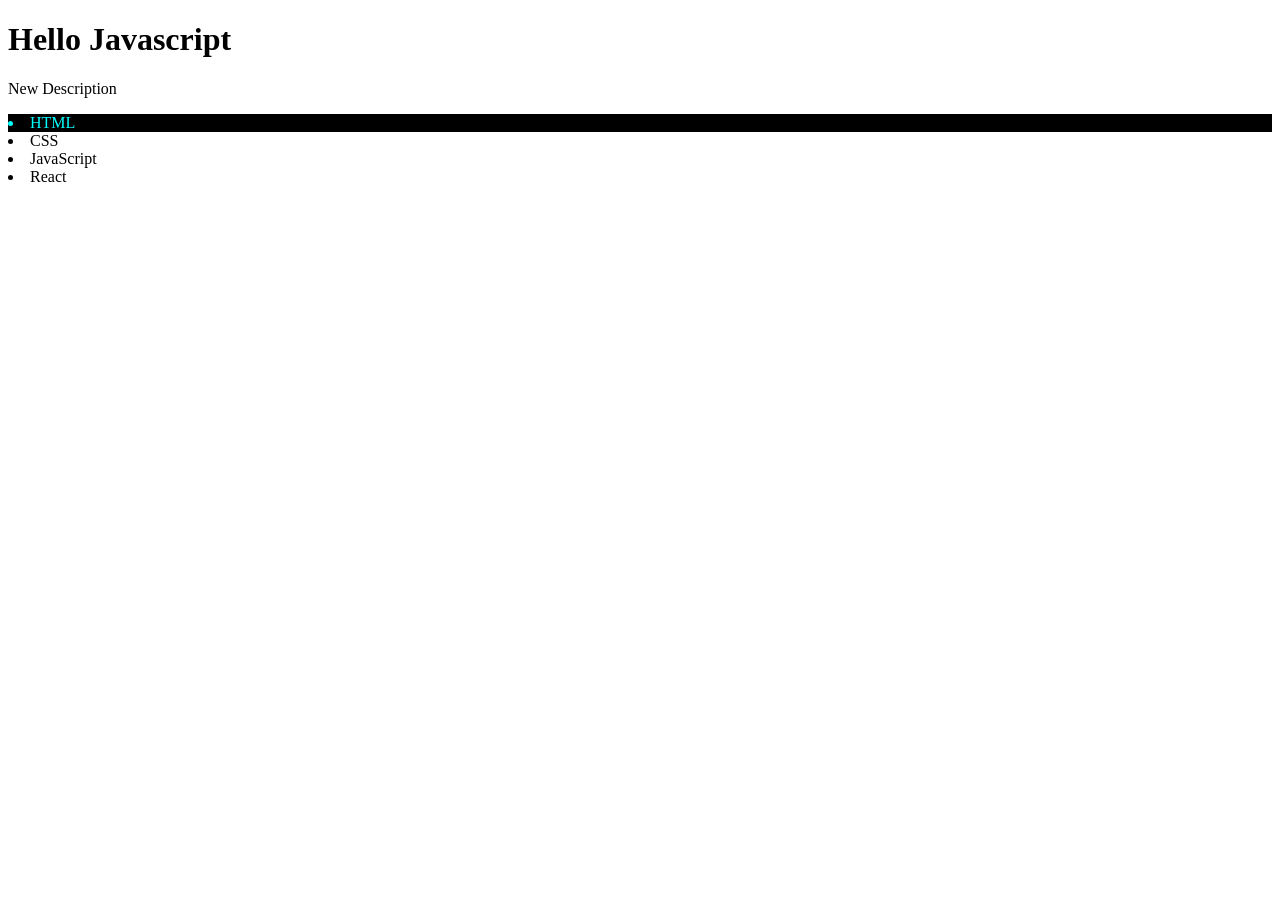
==== assignments/index.html @ 6ccf0296 "DOM part - 1" ====
<!DOCTYPE html>
<html lang="en">
<head>
    <meta charset="UTF-8">
    <meta name="viewport" content="width=device-width, initial-scale=1.0">
    <link rel="stylesheet" href="style.css">
    <title>Document</title>
</head>
<body>
    <h1 id="title">Welcome</h1>
    <p id="description">Old text</p>

    <li class="item">HTML</li>
    <li class="item">CSS</li>
    <li class="item">JavaScript</li>
    <li class="item">React</li>

    <p id="massage"></p>

    <script src="DOM.js"></script>
</body>
</html>
---- assignments/style.css ----
.changeColor{
    color: aqua;
    background: #000;
}
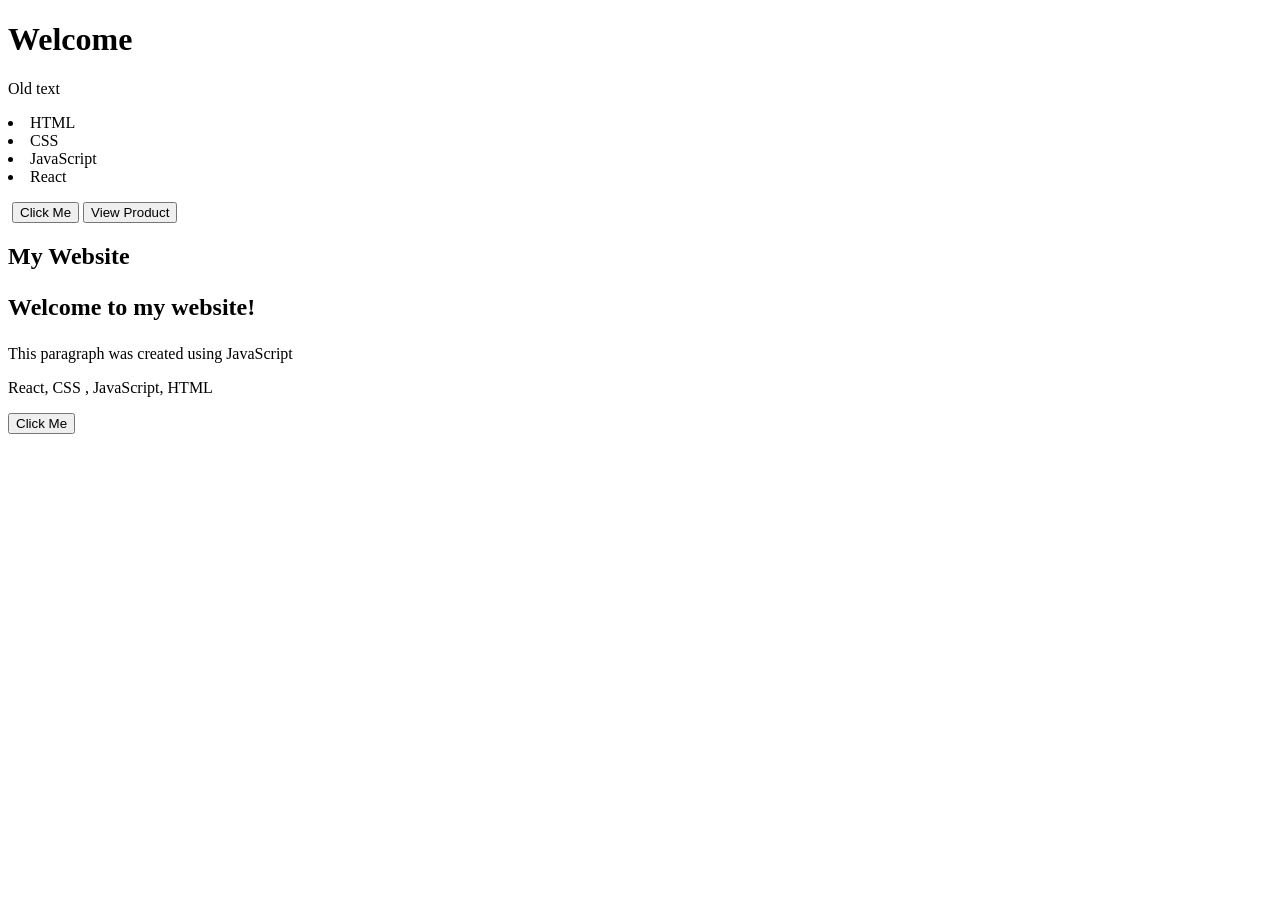
==== commit 803eaef9: "DOM assignment" ====
--- a/assignments/index.html
+++ b/assignments/index.html
@@ -17,6 +17,13 @@
 
     <p id="massage"></p>
 
+    <img src="https://i.guim.co.uk/img/media/18badfc0b64b09f917fd14bbe47d73fd92feeb27/189_335_5080_3048/master/5080.jpg?width=1200&height=1200&quality=85&auto=format&fit=crop&s=1562112c7a64da36ae0a5e75075a0d12" alt="" height="100px" id="iphonepic">
+
+
+    <button id="btn">Click Me</button>
+     <button id="productBtn" data-id="101">View Product</button>
+    <!-- <div class="container"></div> -->
+
     <script src="DOM.js"></script>
 </body>
 </html>
